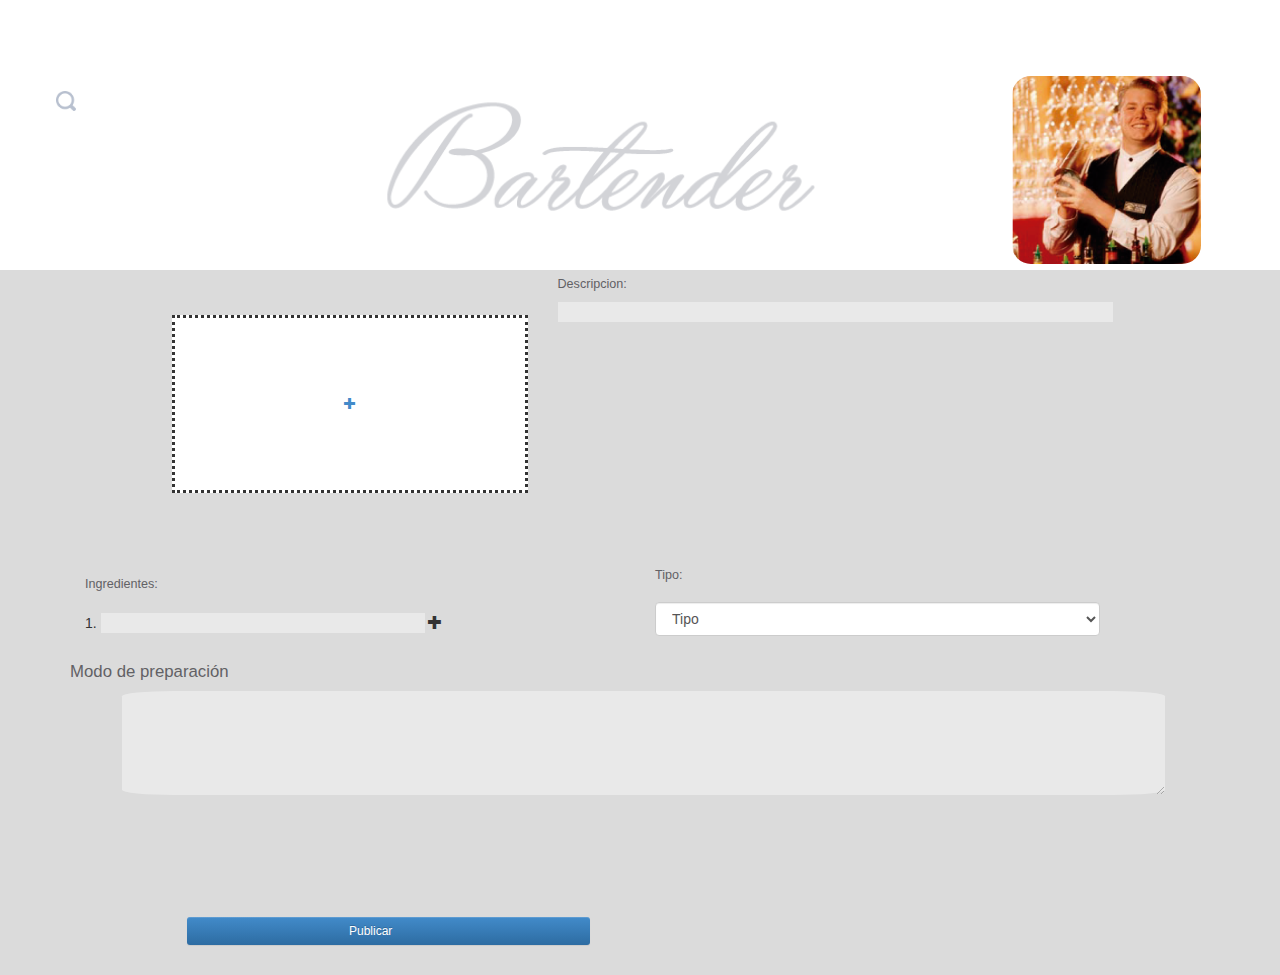
==== agregarCoctel.html @ 088ed187 "Final Web" ====
<!DOCTYPE html>
<html class="no-js"> 
    <head>
        <meta charset="utf-8">
        <meta http-equiv="X-UA-Compatible" content="IE=edge,chrome=1">
        <title></title>
        <meta name="description" content="">
        <meta name="viewport" content="width=device-width, initial-scale=1">

        <link rel="stylesheet" href="css/bootstrap.min.css">
        <style>
            body {
                padding-top: 50px;
                padding-bottom: 20px;
            }
        </style>
        <link rel="stylesheet" href="css/bootstrap-theme.min.css">
        <link rel="stylesheet" href="css/main.css">

        <script src="js/vendor/modernizr-2.6.2-respond-1.1.0.min.js"></script>
    </head>
    
    <body class="inicialR">
        



 <div class="navbar  navbar-fixed-top" role="navigation" id="HA">
      
          <ul class="nav nav-group nav-justified" id="headerF">
      <div class="col-xs-2">
           <img class="navbar-brand" src="img/busq.png">
 </div>
           <div class="col-xs-6">
           <img id="logoNegro" src="img/logo.png">
 </div>
           <div class="col-xs-4">
           <img  class="usuario" src="img/usuario.png">
            </div>
         </ul>
         

        </div>
      

      <div class="container" id="pIniR"> 

<div class="row">
  <div class="col-xs-12">
<h4 class="agregar"> Agregar Coctel</h4>
</div>
</div>
        
          
        <form class = "formulario" action="registro.php" method="POST">
        
        <div class="row" >

        <div class="col-xs-5" id="llenarDatosA">
             <p class="fotoPlus"><a class="btn btn-sm" role="button" id="butA"><span class="glyphicon glyphicon-plus" id="masA"></span> </a></p>
        </div>   

        <div class="col-xs-6">
                    <h1 class="indexTituloAN">Nombre</h1>
       </div>

        
       <div class="col-xs-6">
      <input  class="datosA" input type="text" class="form-control"  name="nombre">
      </div>



      <div class="col-xs-6">
                    <h1 class="indexTituloA">Descripcion:</h1>
       </div>

       <div class="col-xs-6">
      <input  class="datosA" type="text" name="descripcion">
      </div>

       </div>


                 <div class="row" >


<div class="col-xs-12" id="titulosAgregar">
  <div class="col-xs-6">
       <h1 class="indexTituloA">Ingredientes:   </h1>
       </div>
<div class="col-xs-3">
                    <h1 class="indexTituloA">Tipo:</h1>
       </div>
       
                </div>    
                 


 <div class="col-xs-12">
 <div class="col-xs-6">
   
      <div><p>1. <input class="ingrediente" type="text" name="ingredientes">
         <span class="glyphicon glyphicon-plus" id="masI"></span></p>

      </div>
      
      </div>
  
  <div class="col-xs-5">
<select class="form-control">
  <option>Tipo</option>
  <option>Picante</option>
  <option>Refrescante</option>
  <option>Amargo</option>
  <option>Dulce</option>
   <option>Acido</option>
</select>
</div>
                  </div>


                     </div>
<div class="row" >



  <div class="col-xs-11">
                    <h1 class="indexTituloR">Modo de preparación</h1>
                       </div>
                
                    <div class="col-xs-11">
                    
                    <textarea name="Text1" cols="40" rows="5" class="preparacion" ></textarea> 
               </div>


                </div>
            

             <div class="row">
            </form>

         <div class="col-xs-4" id="BIR">
        <p><a class="btn btn-primary btn-sm" role="button" id="butM">  Publicar </a></p>
         </div>
     
      </div>
    

    
         </div>
 

      
      </div>
        


     <script src="//ajax.googleapis.com/ajax/libs/jquery/1.11.1/jquery.min.js"></script>
        <script>window.jQuery || document.write('<script src="js/vendor/jquery-1.11.1.min.js"><\/script>')</script>

        <script src="js/vendor/bootstrap.min.js"></script>

        <script src="js/main.js"></script>
    </body>
</html>
---- css/main.css ----
@font-face {
    font-family: 'mankSans';
    src: url('fonts/MankSans.ttf');
    src: url('fonts/MankSans.eot?#iefix') format('embedded-opentype'),
         url('fonts/MankSans.woff') format('woff'),
         url('fonts/MankSans.ttf') format('truetype'),
         url('fonts/MankSans.svg#MankSans') format('svg');
    font-weight: normal;
    font-style: normal;

}


*{

font-family: 'mankSans',sans-serif;

}


.usuario{

width:50%;
border-radius: 10%;
margin-left: 40%;


}

.FondoIndex{
background-image:url("images/fondoI.png");	

}
#nombreP{
	font-size: 180%;
}

#ciudad{
	font-size: 60%;
}


.usuarioP{
width:100%;
border-radius: 10%;


}

#seguirB{
padding-left: 20%;
padding-top: 1.7%;
}

#BI{
margin-left: 10%;
padding-top: 10%;
}

#BID{
margin-left:5%;
padding-top: 10%;
}


#BIR{
margin-left:10%;
padding-top: 10%;
}


#masB{
	width:30%;
	padding-left: 5%;
	padding-right: 5%;
	border:none;
}

#masI{
	width:10%;

	border:none;
	position:relative;
}

#butM{
	border:none;
	padding-left:45%;
	padding-right:55%;
}


#titulosAgregar{
	margin-top: 5%;
}

.titulo{
	text-align: left;
	background-color: #211915;
	color:white;
	width:100%;
	padding-top: 5%;
	padding-left: 5%;
	padding-bottom: 4%;

}

#tituloP{
	
	width:100%;
padding-top: 5;
}

#tituloB{
	padding-top: 5;
}

.jumbotron{
	width:100%;
	padding-top: 20%;
}

#tipo{
	padding:5%;
	padding-top: 8%;
	padding-left: 6%;
}

#usuarioPe{
	padding-top: 20%;
	padding-left: 5%;
	padding-bottom: 10%;
	background-color: #EEF0F2;
}


#mensajeInicial{
	padding-top: 20%;
	padding-left: 5%;
	padding-bottom: 2%;
	
}

#llenarDatos{

	padding-left: 10%;

}

#llenarDatosR{
	margin-top: 10%;
	padding-left: 10%;
}


#llenarDatosA{
	margin-top: 10%;
	padding-left: 10%;
}


#muro{
	background-color: #EEF0F2;
	padding-top: 0;
}

#coctel{
	padding-left: 15%;
	padding-top: 5%;

}

.nombreCoc{
	background-color: #F0F0F0;
	font-size: 100%;
padding:10%;

}

#nomC{
	padding-left: 15%;
}

#autorC{
	border-radius: 50%;
}

.caption{
	display:inline-block;
}

#headerF{
	margin-top: 1%;
	display:inline-block;
	
}


.inicial{
	background-color: #211915;
	
}

.inicialR{
	background-color: #DBDBDB;
	
}

#HF{
	background-color: white;
	background-image:url("img/fondoHeader2.png");
	background-size: 64%;
	padding-top: 5%;
	padding-left: 2%;
	padding-right: 2%;
	
}


#HA{
	background-color: white;
	background-image:url("img/fondoHeader2.png");
	background-size: 70%;
	padding-top: 5%;
	padding-left: 2%;
	padding-right: 2%;
	
}



#InicialHF{
	background-image: url("img/fondoHeader.png");
	background-size: 80%;
}

#InicialHR{
	background-image: url("img/fondoHeader2.png");
	background-size: 88%;
}


#logoBlanco{
	width:80%;
	height: 80%;
}
#logoNegro{
	width:80%;
	height: 80%;
	margin-left: 20%;
}

#headerI{
	padding-left: 13%;
}

.textoIndex{
	color:white;
	font-size: 120%;
	text-align: center;
}

.datos{
	border: none;
	opacity: 40%;
	
	width:100%;
	height:40px;
}


#datosCoc{
	border: none;
	background-color: white;
	color:black;
	padding-top: 2%;
	
}

.info{
	text-align: center;
	
}

.preparacion{
	border: none;
	opacity: 40%;border-radius:5%;
	width:100%;
	margin-left: 5%;
	
}


.datosA{
	border: none;
	opacity: 40%;
	width:100%;
	height:20px;
}

.ingrediente{
	border: none;
	opacity: 40%;
	width:60%;
	height:20px;
	margin-top: 2%;
}

.indexTitulo{
	color:white;
	font-size: 120%;
}

.indexTituloR{
	color:#626165;
	font-size: 120%;
}

.indexTituloA{
	color:#626165;
	font-size: 90%;
	padding: 0%;
	margin-top: 3%;
}

.indexTituloAN{
	color:#626165;
	font-size: 90%;
	padding: 0%;

}




#pIni{
	margin-top: 2%;
	background-color: #211915;
	background-image: url("img/fondoI.png");
	background-size: 120%;
	background-position: 5% 1%; 
	background-repeat: no-repeat; 
	padding-top: 2%;
	padding-bottom: 10%;
}


#pIniR{
	margin-top: 2%;
	background-color: #DBDBDB;
	padding-top: 2%;
	
}

.agregar{
	color:#ABB0B7;
	text-align: center;
	padding-top: 5%;
}
.fotoPlus{
	background-color: white;
	border-style:dotted; 
	
	text-align: center;

	padding-top: 20%;
	padding-bottom: 20%;
}








/* ==========================================================================
   Author's custom styles
   ========================================================================== */
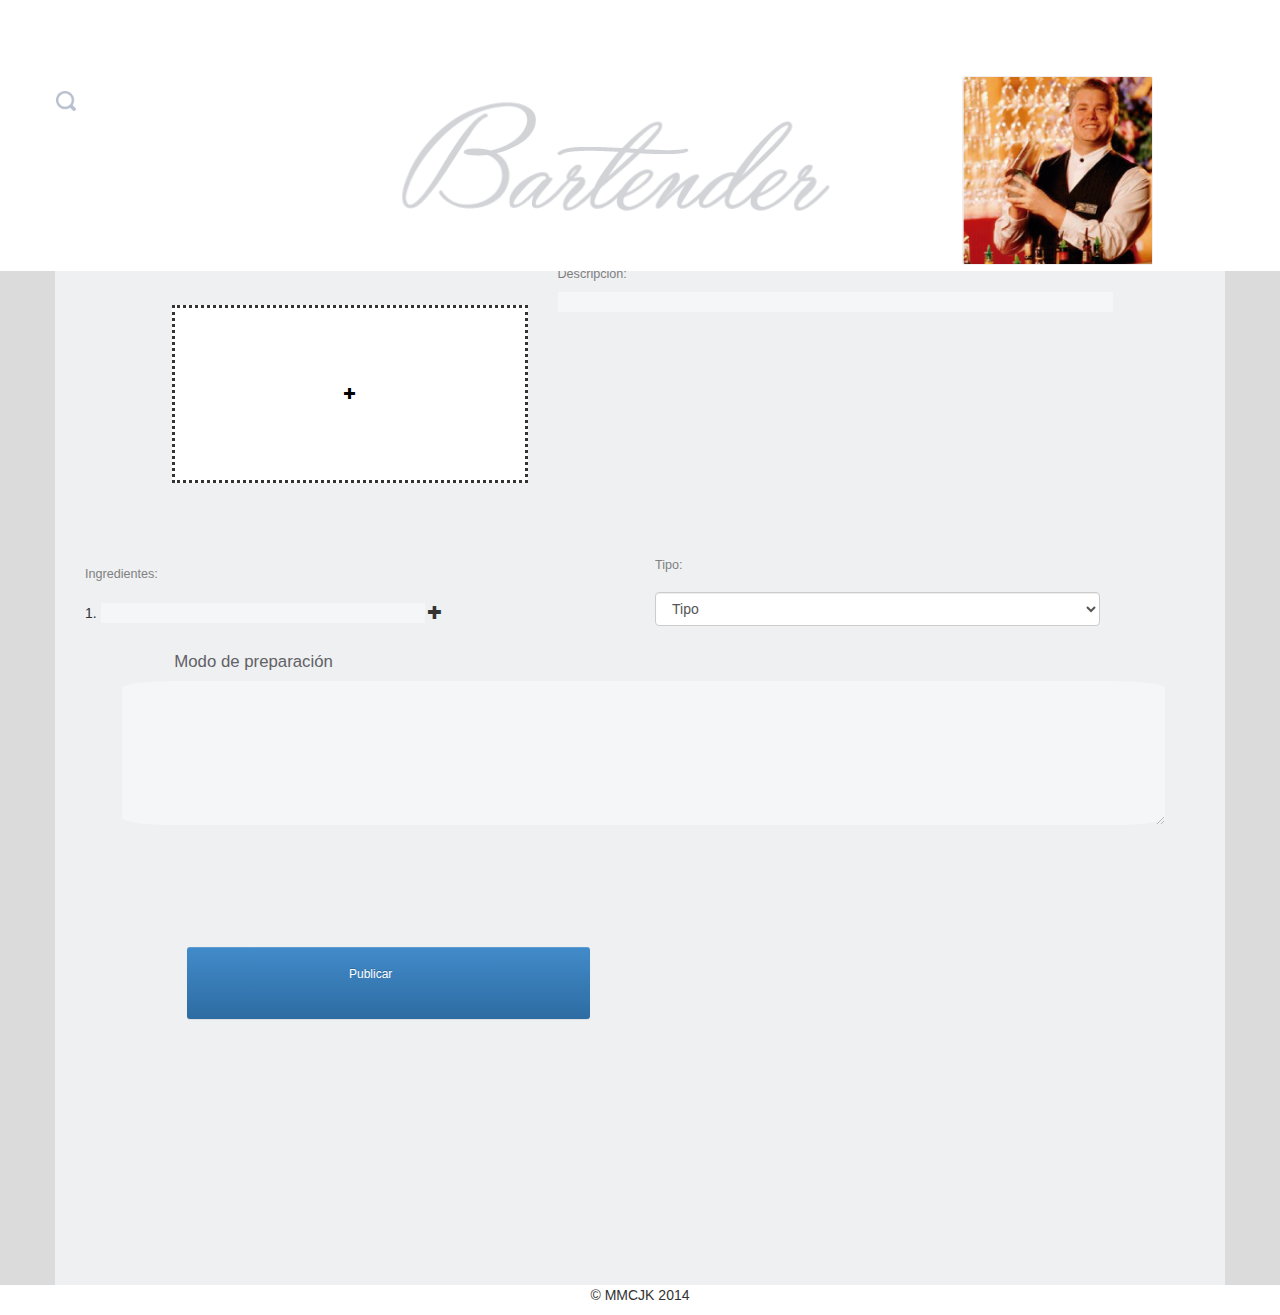
==== commit 58d35678: "Html y css" ====
--- a/agregarCoctel.html
+++ b/agregarCoctel.html
@@ -25,17 +25,27 @@
 
 
 
- <div class="navbar  navbar-fixed-top" role="navigation" id="HA">
+<div class="navbar  navbar-fixed-top" role="navigation" id="HA">
       
           <ul class="nav nav-group nav-justified" id="headerF">
-      <div class="col-xs-2">
+      <div class="col-xs-3">
            <img class="navbar-brand" src="img/busq.png">
  </div>
            <div class="col-xs-6">
            <img id="logoNegro" src="img/logo.png">
  </div>
-           <div class="col-xs-4">
-           <img  class="usuario" src="img/usuario.png">
+           <div class="col-xs-3" id="menuHeader">
+          <div class="btn-group">
+  <button class="btn btn-sm dropdown-toggle" type="button" data-toggle="dropdown">
+    <img id="imgHeader" src="img/usuario.png"></span> 
+  </button>
+  <ul class="dropdown-menu" role="menu">
+   <li class="op"><a href="home.html">Inicio</a></li>
+   <li class="op"><a href="perfil.html">Perfil</a></li>
+   <li class="op"><a href="ranking.html">Ranking</a></li>
+   <li class="op"><a href="index.html">Logout</a></li>
+  </ul>
+</div>
             </div>
          </ul>
          
@@ -131,7 +141,7 @@
                 
                     <div class="col-xs-11">
                     
-                    <textarea name="Text1" cols="40" rows="5" class="preparacion" ></textarea> 
+                    <textarea name="Text1" cols="40" rows="7" class="preparacion" ></textarea> 
                </div>
 
 
@@ -142,7 +152,7 @@
             </form>
 
          <div class="col-xs-4" id="BIR">
-        <p><a class="btn btn-primary btn-sm" role="button" id="butM">  Publicar </a></p>
+        <p><a class="btn btn-primary btn-sm" role="button" id="butM"  href="home.html">  Publicar </a></p>
          </div>
      
       </div>
@@ -151,11 +161,15 @@
     
          </div>
  
-
       
       </div>
-        
 
+
+          <footer>
+        <p>&copy; MMCJK 2014</p>
+      </footer>
+
+   
 
      <script src="//ajax.googleapis.com/ajax/libs/jquery/1.11.1/jquery.min.js"></script>
         <script>window.jQuery || document.write('<script src="js/vendor/jquery-1.11.1.min.js"><\/script>')</script>
--- a/css/main.css
+++ b/css/main.css
@@ -10,6 +10,18 @@
 
 }
 
+@font-face {
+    font-family: 'mankSansB';
+    src: url('fonts/MankSans-Medium.ttf');
+    src: url('fonts/MankSans-Medium.eot?#iefix') format('embedded-opentype'),
+         url('fonts/MankSans-Medium.woff') format('woff'),
+         url('fonts/MankSans-Medium.ttf') format('truetype'),
+         url('fonts/MankSans-Medium.svg#MankSans') format('svg');
+    font-weight: normal;
+    font-style: normal;
+
+}
+
 
 *{
 
@@ -28,17 +40,36 @@
 }
 
 .FondoIndex{
-background-image:url("images/fondoI.png");	
+background-image:url("img/fondoI.png");	
 
 }
 #nombreP{
-	font-size: 180%;
+	font-size: 170%;
 }
 
 #ciudad{
 	font-size: 60%;
 }
 
+#agregarFoto{
+	background-color: black;
+	width:80%;
+	height:28%;
+	text-align: center;
+	color:white;
+    padding-top:5%;
+    padding-bottom:5%;	
+    border-radius: 10px;
+    position:absolute;
+    top: 80%;
+	
+
+}
+
+#facebook{
+	margin-top: 5%;
+	margin-left: 27%;
+}
 
 .usuarioP{
 width:100%;
@@ -48,7 +79,7 @@
 }
 
 #seguirB{
-padding-left: 20%;
+padding-left: 60%;
 padding-top: 1.7%;
 }
 
@@ -76,6 +107,20 @@
 	border:none;
 }
 
+
+#masZ{
+padding:0%;
+	border:none;
+	margin-top: 5%;
+}
+
+#masF{
+	width:50%;
+
+	border:none;
+}
+
+
 #masI{
 	width:10%;
 
@@ -87,8 +132,9 @@
 	border:none;
 	padding-left:45%;
 	padding-right:55%;
-}
-
+	padding-top:5%;
+	padding-bottom: 10%;
+}
 
 #titulosAgregar{
 	margin-top: 5%;
@@ -106,9 +152,8 @@
 }
 
 #tituloP{
-	
-	width:100%;
-padding-top: 5;
+width:100%;
+
 }
 
 #tituloB{
@@ -124,6 +169,11 @@
 	padding:5%;
 	padding-top: 8%;
 	padding-left: 6%;
+}
+
+#tipoH{
+	padding:2%;
+	
 }
 
 #usuarioPe{
@@ -134,6 +184,16 @@
 }
 
 
+#perfilS{
+	margin-top: 2%;
+	font-size: 70%;
+}
+
+#tipoHome{
+	margin-top: 200%;
+	margin-left: 40%;
+}
+
 #mensajeInicial{
 	padding-top: 20%;
 	padding-left: 5%;
@@ -148,7 +208,7 @@
 }
 
 #llenarDatosR{
-	margin-top: 10%;
+	margin-top: 12%;
 	padding-left: 10%;
 }
 
@@ -158,10 +218,24 @@
 	padding-left: 10%;
 }
 
+#llenarDatosI{
+	margin-top: 13%;
+	padding-left: 10%;
+}
 
 #muro{
 	background-color: #EEF0F2;
-	padding-top: 0;
+	padding-top: 0%;
+	margin-top: 0%;
+	padding-bottom: 30%;
+}
+
+.container{
+	padding-top: 0%;
+}
+
+#imagenCoctel{
+	width: 100%;
 }
 
 #coctel{
@@ -170,24 +244,92 @@
 
 }
 
+#coctelHome{
+	margin-top: 8%;
+	padding:2%;
+	padding-top: 2%;
+	margin-left:5%;
+	background-color: #fff;
+	border: 1px solid #ddd;
+	border-radius: 4px;
+	line-height: 1.42857143;
+	
+	display: block
+
+}
+
+.infoUMuro{
+	background-image:url("img/fondoInfo.png");	
+	background-size: 80%;
+	background-position: 60% -10%; 
+	background-repeat: no-repeat; 
+	padding-top: 6%;
+	padding-bottom: 10%;
+	margin-left: 8%;
+	top:-10%;
+
+}
+
+#imgZ{
+	
+	margin-left: 5%;
+}
+
+#imgZD{
+	margin-left: 2%;
+}
+
+#imgZR{
+	
+	margin-left: 12%;
+}
+
+#imgZDR{
+	margin-left: 4%;
+}
+
+#fotoS{
+	
+	font-size: 80%;
+}
+
+#imgSi{
+	width:100%;
+	padding:0%;
+}
+
+#infoPerfilC{
+	margin-left: 10%;
+	margin-top: 7%;
+}
+
 .nombreCoc{
 	background-color: #F0F0F0;
 	font-size: 100%;
-padding:10%;
-
+   padding:1%;
+   margin-left: 10%;
+
+}
+
+#infoCocPe{
+	margin-left: 3%;
 }
 
 #nomC{
 	padding-left: 15%;
 }
 
+#nomCH{
+	padding-left: 15%;
+}
+
 #autorC{
 	border-radius: 50%;
-}
-
-.caption{
-	display:inline-block;
-}
+	padding:0%;
+	margin-left: 5%;
+
+}
+
 
 #headerF{
 	margin-top: 1%;
@@ -195,6 +337,10 @@
 	
 }
 
+.perfilS{
+	font-size: 70%;
+
+}
 
 .inicial{
 	background-color: #211915;
@@ -209,7 +355,7 @@
 #HF{
 	background-color: white;
 	background-image:url("img/fondoHeader2.png");
-	background-size: 64%;
+	background-size: 78.8%;
 	padding-top: 5%;
 	padding-left: 2%;
 	padding-right: 2%;
@@ -247,9 +393,40 @@
 #logoNegro{
 	width:80%;
 	height: 80%;
-	margin-left: 20%;
-}
-
+	margin-left:5%;
+}
+
+#imgHeader{
+	width:100%;
+	height: 100%;
+	border:none;
+	padding:0%;
+	
+}
+
+.dropdown-toggle{
+	padding: 0%;
+	width:80%;
+}
+
+.op{
+	
+}
+
+.dropdown-menu{
+	min-width: 90px;
+	text-align: center;
+	position:relative;
+	left:-60%;
+}
+
+.open>.dropdown-menu{
+	position:absolute;
+}
+
+#menuHeader{
+
+}
 #headerI{
 	padding-left: 13%;
 }
@@ -271,15 +448,44 @@
 
 #datosCoc{
 	border: none;
-	background-color: white;
+	
 	color:black;
 	padding-top: 2%;
 	
 }
 
+#datosCocT{
+	border: none;
+	
+	color:black;
+	margin-top: 5%;
+	padding-top: 0%;
+
+	
+}
+
+#imgCoc{
+	margin-left: 5%;
+	padding-bottom: 2%;
+	margin-top: 5%;
+}
+
+#datosCocTD{
+	border: none;
+	
+	color:black;
+	
+
+}
+
+.ingre{
+	background-color: white;
+	padding:2%;
+}
+
 .info{
 	text-align: center;
-	
+	font-size: 90%;
 }
 
 .preparacion{
@@ -314,6 +520,8 @@
 .indexTituloR{
 	color:#626165;
 	font-size: 120%;
+	margin-left: 10%;
+	font-family: 'mankSansB',sans-serif;
 }
 
 .indexTituloA{
@@ -321,15 +529,25 @@
 	font-size: 90%;
 	padding: 0%;
 	margin-top: 3%;
+	color:gray;
+	font-family: 'mankSansB',sans-serif;
+
 }
 
 .indexTituloAN{
 	color:#626165;
 	font-size: 90%;
 	padding: 0%;
-
-}
-
+	font-family: 'mankSansB',sans-serif;
+
+}
+
+#receta{
+
+	margin-left: 9%;
+	padding: 4%;
+
+}
 
 
 
@@ -347,15 +565,17 @@
 
 #pIniR{
 	margin-top: 2%;
-	background-color: #DBDBDB;
+	background-color: #EEF0F2;
 	padding-top: 2%;
+	padding-bottom: 20%;
 	
 }
 
 .agregar{
 	color:#ABB0B7;
 	text-align: center;
-	padding-top: 5%;
+	
+	margin-top: 5%;
 }
 .fotoPlus{
 	background-color: white;
@@ -368,8 +588,42 @@
 }
 
 
-
-
+footer{
+	text-align: center;
+	background-color: white;
+	position:absolute;
+	width:100%;
+}
+
+#tituloR{
+	margin-top: 10%;
+	background-color: white;
+	color:#ABB0B7;
+	text-align: center;
+
+
+}
+
+#menuHomee{
+	background-color: #EEF0F2;
+}
+
+#tituloHome{
+	margin-top: 10%;
+	background-color: #EEF0F2;
+	color:#ABB0B7;
+	margin-left: 2%;
+	text-align: center;
+
+
+
+
+}
+
+a{
+	color:black;
+	text-decoration: none;
+}
 
 
 
